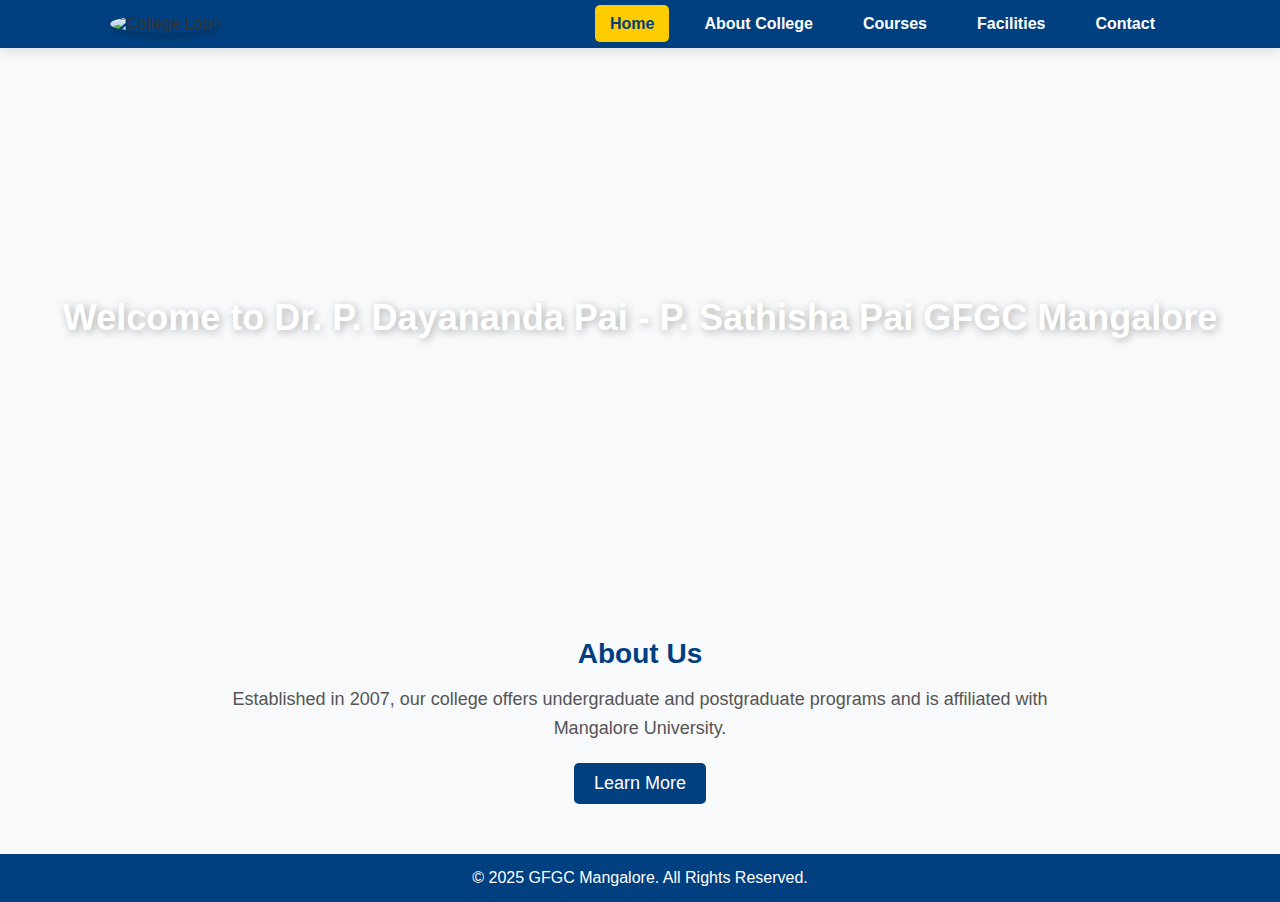
==== index.html @ 6857e899 "Add files via upload" ====
<!DOCTYPE html>
<html lang="en">
<head>
    <meta charset="UTF-8">
    <meta name="viewport" content="width=device-width, initial-scale=1.0">
    <title>GFGC Mangalore</title>
    <link rel="stylesheet" href="styles.css">
</head>
<body>
    <header>
        <nav>
            <div class="logo">
                <img src="images/logo.png" alt="College Logo">
            </div>
            <ul>
                <li><a href="index.html" class="active">Home</a></li>
                <li><a href="about.html">About College</a></li>
                <li><a href="courses.html">Courses</a></li>
                <li><a href="facilities.html">Facilities</a></li>
                <li><a href="contact.html">Contact</a></li>
            </ul>
        </nav>
    </header>

    <section class="hero">
        <h1>Welcome to Dr. P. Dayananda Pai - P. Sathisha Pai GFGC Mangalore</h1>
    </section>

    <section class="content">
        <h2>About Us</h2>
        <p>Established in 2007, our college offers undergraduate and postgraduate programs and is affiliated with Mangalore University.</p>
        <a href="about.html" class="btn">Learn More</a>
    </section>

    <footer>
        <p>&copy; 2025 GFGC Mangalore. All Rights Reserved.</p>
    </footer>
</body>
</html>
---- styles.css ----
/* General Styles */
* {
    margin: 0;
    padding: 0;
    box-sizing: border-box;
    font-family: 'Arial', sans-serif;
}

body {
    background-color: #f8f9fa;
    color: #333;
}

/* Header and Navigation */
header {
    background: #004080;
    padding: 15px 0;
    box-shadow: 0px 4px 10px rgba(0, 0, 0, 0.1);
}

nav {
    display: flex;
    justify-content: space-between;
    align-items: center;
    max-width: 1100px;
    margin: auto;
    padding: 0 20px;
}

.logo img {
    width: 100px;  /* Adjust size as needed */
    height: 100px; /* Make height same as width */
    border-radius: 50%; /* Makes it circular */
    object-fit: cover; /* Ensures the image is properly cropped */
    box-shadow: 0 4px 8px rgba(0, 0, 0, 0.2); /* Optional: Add slight shadow */
}


nav ul {
    list-style: none;
    display: flex;
}

nav ul li {
    margin-left: 20px;
}

nav ul li a {
    text-decoration: none;
    color: #fff;
    font-size: 16px;
    font-weight: bold;
    padding: 10px 15px;
    transition: 0.3s;
}

nav ul li a:hover,
nav ul li a.active {
    background: #ffcc00;
    color: #004080;
    border-radius: 5px;
}

/* Hero Section */
.hero {
    background: url('images/Gfgc_carstreet.jpg') no-repeat center center/cover;
    height: 60vh;
    display: flex;
    align-items: center;
    justify-content: center;
    text-align: center;
    color: #fff;
}

.hero h1 {
    font-size: 36px;
    text-shadow: 2px 2px 8px rgba(0, 0, 0, 0.3);
}


.hero p {
    font-size: 20px;
    margin-top: 10px;
    font-weight: lighter;
}

/* Content Section */
.content {
    max-width: 900px;
    margin: 50px auto;
    text-align: center;
}

.content h2 {
    font-size: 28px;
    color: #004080;
    margin-bottom: 15px;
}

.content p {
    font-size: 18px;
    line-height: 1.6;
    color: #555;
}

.btn {
    display: inline-block;
    margin-top: 20px;
    padding: 10px 20px;
    background: #004080;
    color: #fff;
    font-size: 18px;
    text-decoration: none;
    border-radius: 5px;
    transition: 0.3s;
}

.btn:hover {
    background: #ffcc00;
    color: #004080;
}

/* Courses Section */
.course-list {
    display: flex;
    flex-wrap: wrap;
    justify-content: center;
    gap: 20px;
    padding: 30px;
}

.course-box {
    background: #fff;
    padding: 20px;
    border-radius: 8px;
    box-shadow: 0px 4px 8px rgba(0, 0, 0, 0.1);
    transition: 0.3s;
    width: 280px;
    text-align: center;
}

.course-box h3 {
    color: #004080;
    margin-bottom: 10px;
}

.course-box:hover {
    transform: translateY(-5px);
    background: #ffcc00;
    color: #004080;
}

/* Facilities Section */
.facilities {
    display: flex;
    flex-wrap: wrap;
    justify-content: center;
    gap: 20px;
    padding: 40px;
}

.facility-box {
    background: #fff;
    padding: 20px;
    border-radius: 8px;
    box-shadow: 0px 4px 8px rgba(0, 0, 0, 0.1);
    transition: 0.3s;
    width: 300px;
    text-align: center;
}

.facility-box h3 {
    color: #004080;
}

.facility-box:hover {
    background: #ffcc00;
    color: #004080;
    transform: translateY(-5px);
}

/* Contact Page */
.contact-info {
    max-width: 600px;
    margin: 50px auto;
    text-align: center;
}

.contact-info p {
    font-size: 18px;
    margin-bottom: 10px;
}

.contact-info a {
    color: #004080;
    font-weight: bold;
    text-decoration: none;
}

.contact-info a:hover {
    color: #ffcc00;
}

/* Footer */
footer {
    background: #004080;
    color: #fff;
    text-align: center;
    padding: 15px 0;
    margin-top: 50px;
}

/* Responsive Design */
@media screen and (max-width: 768px) {
    nav {
        flex-direction: column;
        text-align: center;
    }

    nav ul {
        margin-top: 10px;
        flex-direction: column;
    }

    nav ul li {
        margin-bottom: 10px;
    }

    .hero h1 {
        font-size: 28px;
    }

    .content h2 {
        font-size: 24px;
    }

    .content p {
        font-size: 16px;
    }

    .course-box,
    .facility-box {
        width: 100%;
        max-width: 90%;
    }
}
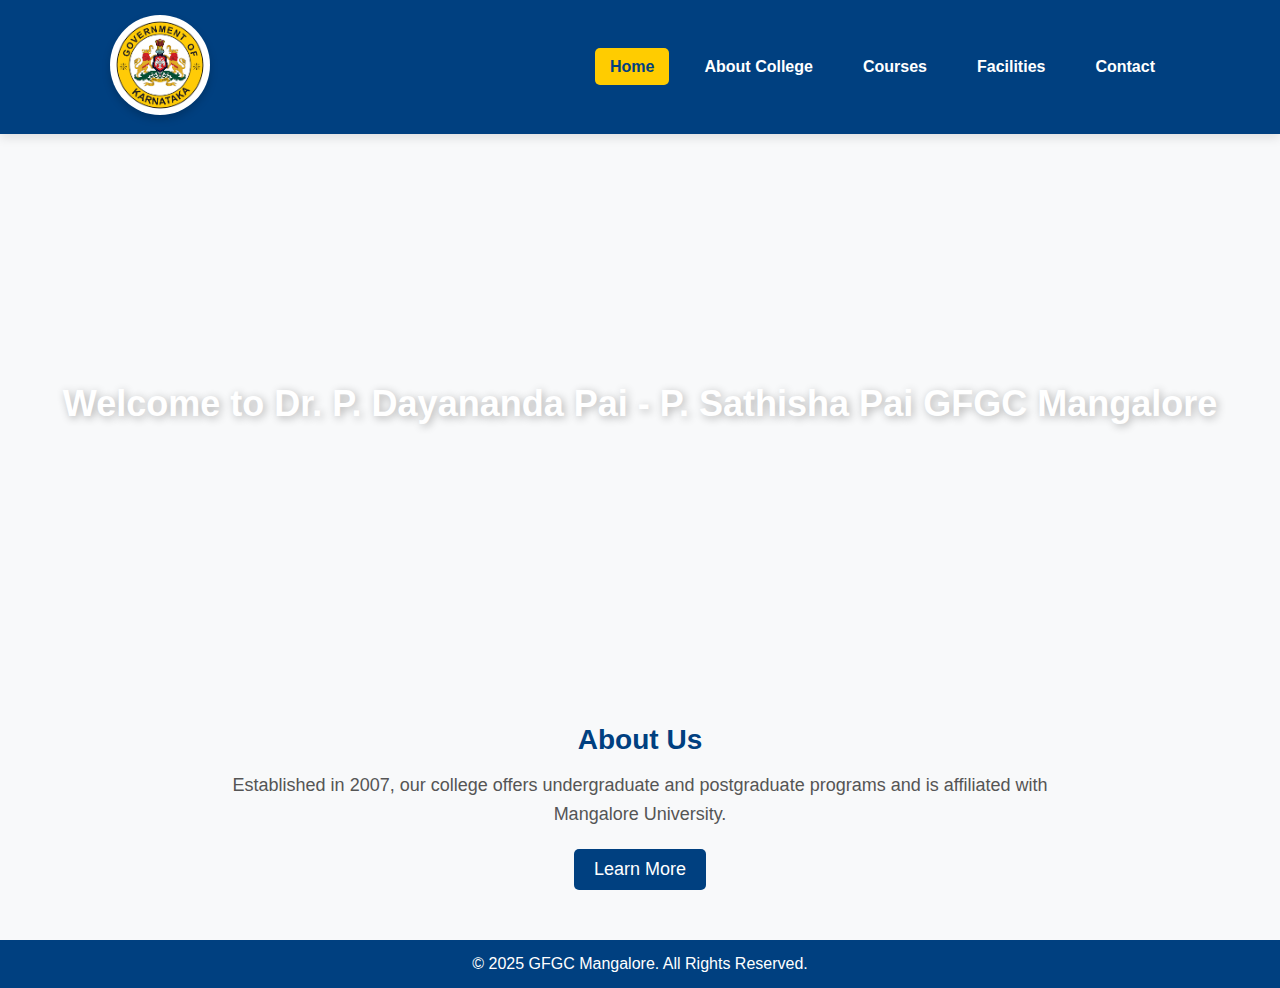
==== commit 1876086d: "Update index.html" ====
--- a/index.html
+++ b/index.html
@@ -10,7 +10,7 @@
     <header>
         <nav>
             <div class="logo">
-                <img src="images/logo.png" alt="College Logo">
+                <img src="logo.png" alt="College Logo">
             </div>
             <ul>
                 <li><a href="index.html" class="active">Home</a></li>
